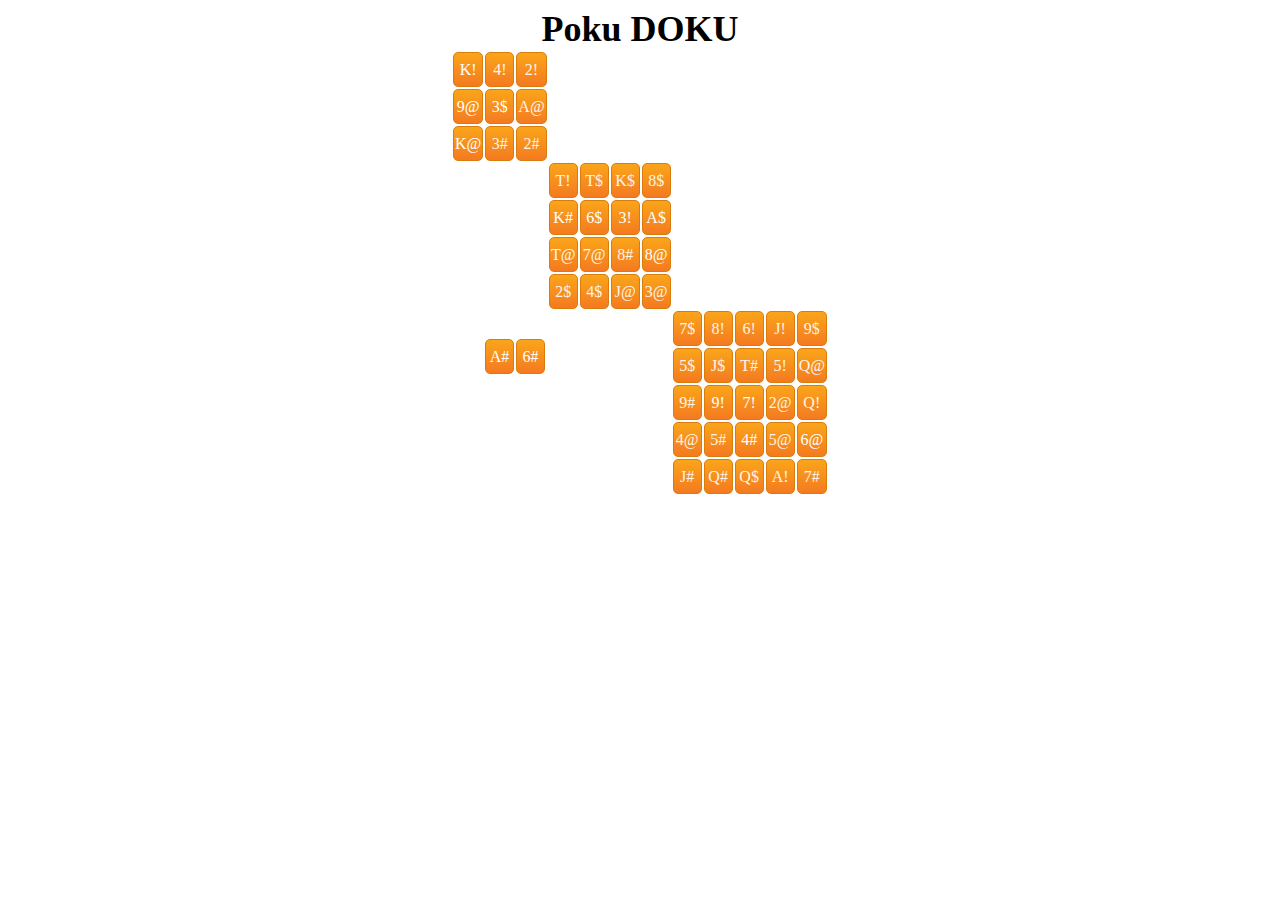
==== index.html @ b7417f7b "Initial check-in" ====
<html>

<head>

<script src="handObject.js"></script>
<script src="handMethods.js"></script>
<!--script src="permutations.js"></script-->

<script>
window.onload = function () {
	card.deck = card.slice();
	card.board = init();
	card.best = fire(card.board);
	card.best.row = card.best[0] < cols ? -1 : card.best[0] - cols;
	card.best.col = card.best[0] < cols ? card.best[0] : -1;
	card.best.hand = readBoard(card.board, p1.slice(), card.best.row, card.best.col);
	card.puzzle = [];
	card.candidates = new Array(rows * cols).hash();
	//labelTable();
}

window.fire = function (board) {
	S = 5;

	//swapOut(card, [0,3]);

	displayPlayer(p1, 'player1', hide=true);
	displayBoard(board);

	var x = getBestLines(board, p1, streets.range);
	outlineHands(board, x);

	return x;
}

window.init = function (saved) {
	r1 = 25;
	r2 = 50;
	p1 = getHoleCards(r1);
	p2 = []//getHoleCards(r2);
	view = views[1||random(views.length)];
	cols = view.join(',').indexOf('10')/2 +1;
	rows = view.length/cols;
	board = getBoardCards();

	return board;
}

window.load = function () {
	var json = ~window.name.indexOf('save') ? eval(window.name.split('$')) : {save: window.last()};
	var saved = json.save;
	try {
		r1 = saved.r1;
		r2 = saved.r2;
		p1 = saved.p1;
		p2 = saved.p2;
		view = saved.view;
		cols = view.join(',').indexOf('10')/2 +1;
		rows = view.length/cols;
		board = saved.board;
	}
	finally {
	}

	return board;
}

window.last = function () {
	if (!window.view) view = views[1||random(views.length)];
	cols = view.join(',').indexOf('10')/2 +1;
	rows = view.length/cols;
	return {
		r1: window.r1||25,
		r2: window.r2||50,
		p1: window.p1||getHoleCards(window.r1||25),
		p2: window.p2||[]||getHoleCards(window.r2||50),
		view: window.view,
		board: window.board||getBoardCards()
	}
}

window.save = function (latest, combo) {
	if (latest || ~window.name.indexOf('save')) {
		var last = window.last();
		latest = '{';
		for (x in last) {
			latest += x + ':' + last[x] + ',';
		}
		latest = latest.slice(0,-2) + '}';
	}
}

window.clear = function () {
	window.name = '';
	window.save();
}

window.refresh = function () {
	window.location.replace('?');
}

window.onerror = function (a,b,c) {
	var callStack = [a + ':' + c];
	var args = arguments;
	while (args.callee.caller) {
		var line = args.callee.caller.toString().split('\r\n');
		callStack.push('\n' + line[0], '\n&nbsp; &nbsp; &nbsp;' + line[1]);
		args = args.callee.caller.arguments;
	}
	//console.log(callstack);
	//errors = document.getElementById('errors');
	//errors.innerHTML += callStack.join('<br/>') + '<br/>...<br/>';
	return true;
}

function outlineHands (board, index) {
	if (!index.length) index = [index];
	var d = document.getElementById(streets[S]);
	var table = d.getElementsByTagName('table')[0];

	for (var x=0; x < index.length; ++x) {
		if (index[x] < cols) {
			for (var i=0; i < rows; ++i) {
				if (table.rows[i].cells[index[x]].innerHTML)
					table.rows[i].cells[index[x]].className = 'outline';
			}
		}
		else {
			for (var i=0; i < cols; ++i) {
				if (table.rows[index[x]-cols].cells[i].innerHTML)
					table.rows[index[x]-cols].cells[i].className = 'outline';
			}
		}
	}
}

function displayPlayer (player, name, hide) {
	var d = document.getElementById(name);
	var table = document.createElement('table');

	var row = document.createElement('tr');
	var cell = document.createElement('td');
	cell.innerHTML = card[player[0]];
	if (hide) {
		cell.setAttribute('class', 'hide');
	}
	else {
		card.seen[player[0]] = true;
	}
	row.appendChild(cell);

	var cell = document.createElement('td');
	cell.innerHTML = card[player[1]];
	if (hide) {
		cell.setAttribute('class', 'hide');
	}
	else {
		card.seen[player[1]] = true;
	}
	row.appendChild(cell);

	table.appendChild(row);
	d.appendChild(table);
	//makeRounded(d.getElementsByTagName('table')[0]);
}

function displayBoard (board) {
	var d = document.getElementById(streets[S]);
	var table = document.createElement('table');

	var row = document.createElement('tr');
	var cell = document.createElement('td');

	for (var i=0, j=0; i < rows * cols; ++i) {
		if (i%cols==0) {
			row = document.createElement('tr');
			table.appendChild(row);
		}
		cell = document.createElement('td');
		row.appendChild(cell);
		if (view[i] <= S) {
			cell.innerHTML = card[board[i]];
			if (~board.space.indexOf(j++)) {
				cell.setAttribute('class', 'hide');
			} else {
				card.seen[board[i]] = true;
			}
		}
	}
	d.appendChild(table);
	//makeRounded(d.getElementsByTagName('table')[0]);
}

function labelTable() {
	var table = document.getElementsByTagName('table')[0];
	var label_table = document.createElement('table');
	label_table.setAttribute('id','LT');
	label_table.style.position = 'absolute';
	label_table.style.top = table.offsetTop;
	label_table.style.left = table.offsetLeft;
	label_table.style.width = table.offsetWidth;
	label_table.style.height = table.offsetHeight;
	for (var i=0; i < table.rows.length; ++i) {
		var row = document.createElement('tr');
		for (var j=0; j < table.rows[i].cells.length; ++j) {
			var cell = document.createElement('td');
			cell.colSpan = table.rows[i].cells[j].colSpan;
			cell.style.width = table.rows[i].cells[j].width;
			cell.style.height = table.rows[i].cells[j].offsetHeight;
			cell.style.textAlign = 'center';
			cell.style.verticalAlign = 'top';
			var div = document.createElement('div');
			div.style.position = 'relative';
			//if (i==2 && j==0) div.innerHTML = "Hole Cards";
			//if (i==1 && j==0) div.innerHTML = "The Board";
			//if (i==1 && j==2) div.innerHTML = "Should You...";
			//if (i==2 && j==0) div.innerHTML = "Opponents Range";
			cell.appendChild(div);
			row.appendChild(cell);
		}
		label_table.appendChild(row);
	}
	document.body.innerHTML += label_table.outerHTML;
}
</script>

<link rel="stylesheet" href="styles.css"/>

<title>PokuDoku - Poker Face Games - &#x30DD; &#x30AB; &#x30C9; &#x30AF;</title>

</head>

<body>

<center>

<table id=T border=0 cellspacing=0 cellpadding=0 align=center>
<tr>
	<th align=center>

	<div id="title"><font face="osaka-sans serif" face="BlackoronAlp">Poku</font>
	<font face="osaka-sans serif" face="BlackoronKat">DOKU</font></div>

	</th>
</tr>
<tr>
	<th align=center x-width="50%">

	<!-- The Board -->
	<div id="river"></div>

	</th>
</tr>
<tr>
	<th id="hole" align=center valign=top x-width="25%">

	<!-- Hole Cards -->
	<div id="player1"></div>

	<br/><br/>

	<!--
	Your Opponent
	<div id="player2"></div>
	-->

	</th>
</tr>
<tr>
	<th id="actions" align=center valign=top x-width="25%">


	</th>
</tr>
</table>


</center>

<div id="errors"></div>

</body>

</html>
---- styles.css ----
body {
	padding: 0px;
	font-family: Trebuchet MS;
}

.outline s, .outline b, .outline u, .outline p {background-color: #B8C8D8;}

.active td {background-color: #FFFFFF !important;}
.active td.valid {background-color: #B8C8D8 !important;}

.activescored td {background-color: #FFFFFF !important;}
.activescored td.valid.beat {background-color: #B8C8D8 !important;}
.activescored td.valid.lose {background-color: #90A0B0 !important;}
.activescored td.valid.draw {background-color: #DFEFFF !important;}

.hide {color: #FFFFFF !important;}
.outline-hide {color: #B8C8D8 !important; background-color: #B8C8D8;}

@media print {
	.hide span {visibility: hidden;}
	input, #player2 {visibility: hidden;}
}

#title {
	font-size: 36px;
	margin-bottom: 0px;
}

#player1, #player2 {
	font-family: HyperCards;
	padding-top: 6px;
	margin-top: 0px;
}

#buttons {
	padding-top: 2px;
	margin-top: 25px;
}

#holdem, #foldem {
	font-family: WildWest;
	font-size: 15px;
	height: 30px;
	margin-top: 6px;
	margin-bottom: 4px;
}

#flop, #turn, #river {
	font-family: HyperCards;
	border-collapse: separate;
	empty-cells: show;
	margin-top: 0px;
	margin-bottom: 25px;
}

#flop td, #turn td, #river td {
	text-align: center;
}

#flop div, #turn div, #river div {
	width: 35px;
	overflow: hidden;
}

#river {
	position: relative;
	margin-bottom: -165px;
}

#player1 {
	position: relative;
	margin-bottom: 50px;
}

#hole {
	padding-right: 250px;
}

#hole td div {
	width: 35px;
	overflow: hidden;
}

#actions {
	padding-top: 15px;
}

td {
	width: 25px;
	height: 35px;
	text-align: center;
}

.rounded, td {
	border: 1px solid gray;
	border-radius: 5px;
    -moz-border-radius: 5px;
    -webkit-border-radius: 5px;
}

.orange, td {
	color: #fef4e9;
	border: solid 1px #da7c0c;
	background: #f78d1d;
	background: -webkit-gradient(linear, left top, left bottom, from(#faa51a), to(#f47a20));
	background: -moz-linear-gradient(top,  #faa51a,  #f47a20);
	filter:  progid:DXImageTransform.Microsoft.gradient(startColorstr='#faa51a', endColorstr='#f47a20');
}

.rounded:empty, td:empty {
	border: none;
	background: none;
	filter: none;
}

.rounded p {
	font-size: 18px;
	font-weight: normal;
	padding: 7px 6px;
}

.rounded s, .rounded b, .rounded u, .rounded p {
	margin: 0px;
	padding: 0px;
	height: 1px;
	font-size: .1em;
	overflow: hidden;
	display: block;
	border-width: 0px 1px;
	border-style: solid;
}

.rounded s {border-color: #FFFFFF;}
.rounded b {border-color: #B2B2B2;}
.rounded b b {border-color: #8C8C8C;}
.rounded b b b {border-color: #D8D8D8;}
.rounded u {border-color: #666666; border-width: 1px 1px;}
.rounded p {border-color: #666666; height: 100%; font-size: 1em; overflow: visible;}

.rounded p {
	font-size: 18px;
	font-weight: normal;
	padding: 7px 6px;
}
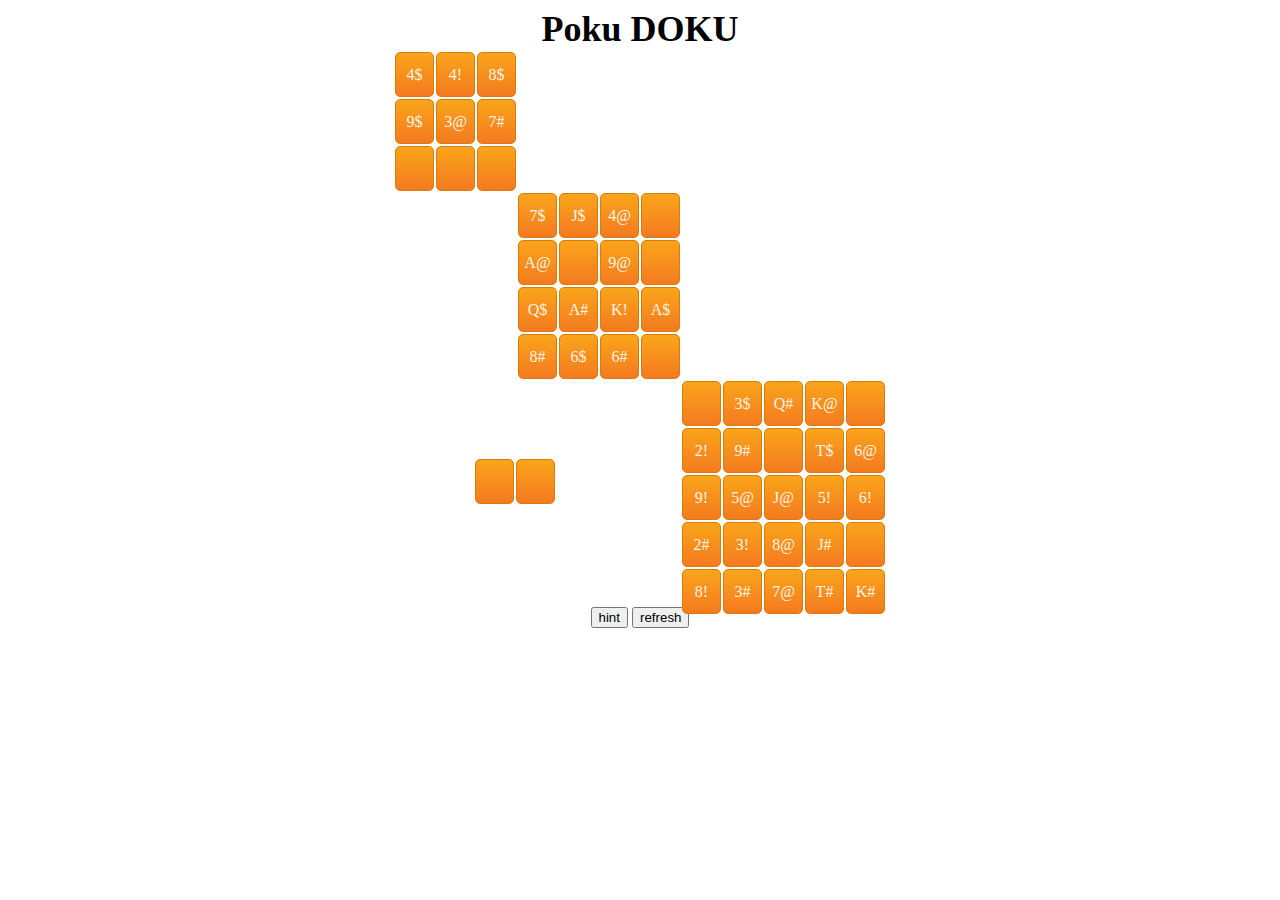
==== commit d5d78c94: "fixes" ====
--- a/index.html
+++ b/index.html
@@ -269,6 +269,10 @@
 <tr>
 	<th id="actions" align=center valign=top x-width="25%">
 
+<input type="button" value="hint" onclick="void(0); this.blur();" />
+
+<input type="button" value="refresh" onclick="window.refresh(); this.blur();" />
+
 
 	</th>
 </tr>
--- a/styles.css
+++ b/styles.css
@@ -13,7 +13,7 @@
 .activescored td.valid.lose {background-color: #90A0B0 !important;}
 .activescored td.valid.draw {background-color: #DFEFFF !important;}
 
-.hide {color: #FFFFFF !important;}
+.hide {color: transparent !important;}
 .outline-hide {color: #B8C8D8 !important; background-color: #B8C8D8;}
 
 @media print {
@@ -86,8 +86,8 @@
 }
 
 td {
-	width: 25px;
-	height: 35px;
+	width: 35px;
+	height: 45px;
 	text-align: center;
 }
 
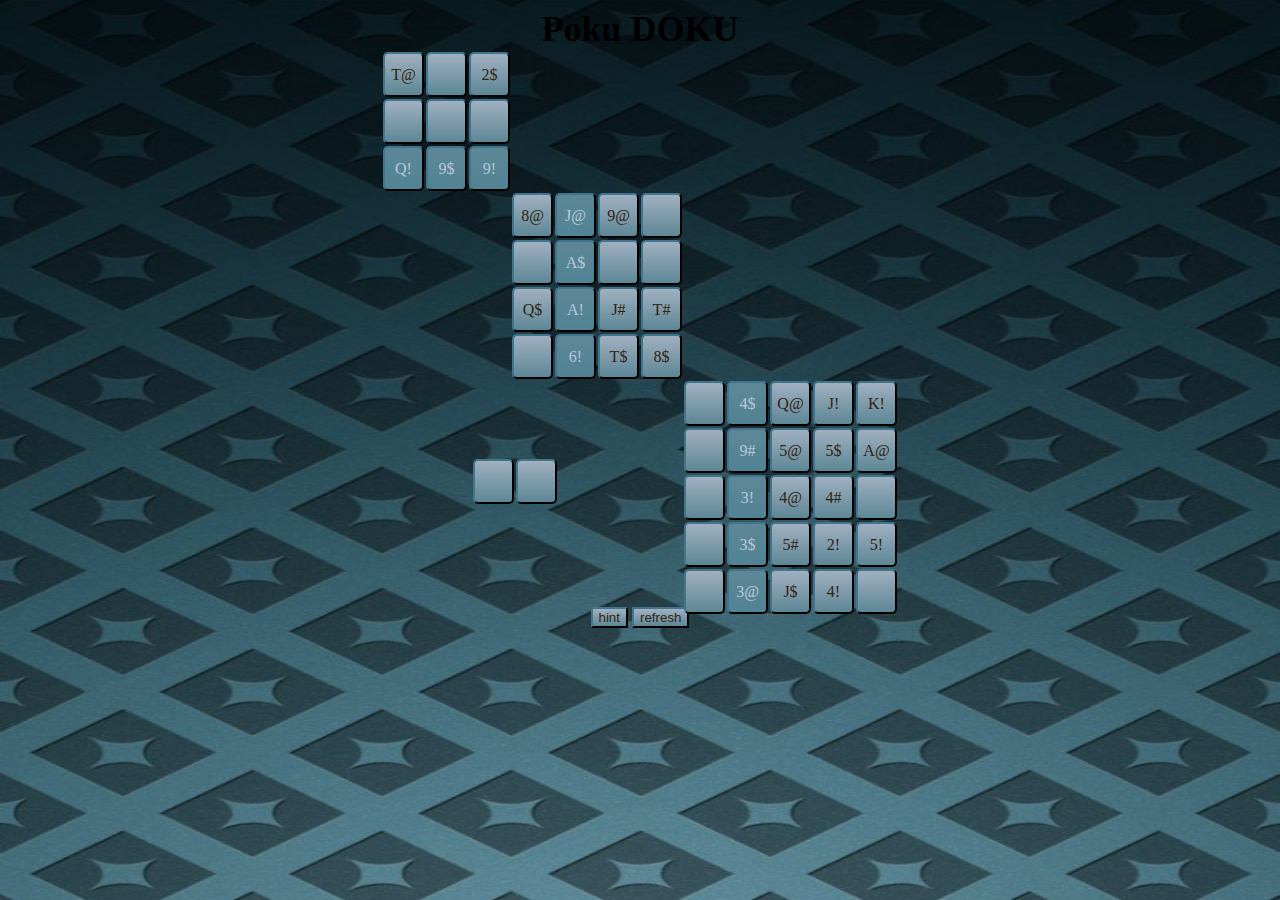
==== commit 430b93b1: "bkg" ====
--- a/index.html
+++ b/index.html
@@ -2,6 +2,7 @@
 
 <head>
 
+<meta name="viewport" content="width=device-width, initial-scale=1.0, maximum-scale=1.0, minimum-scale=1.0, user-scalable=yes">
 <script src="handObject.js"></script>
 <script src="handMethods.js"></script>
 <!--script src="permutations.js"></script-->
--- a/styles.css
+++ b/styles.css
@@ -1,6 +1,11 @@
 body {
 	padding: 0px;
 	font-family: Trebuchet MS;
+	background: url(background.jpg);
+	background-size: 100% 100%;
+}
+
+@media only screen and (orientation: landscape) {
 }
 
 .outline s, .outline b, .outline u, .outline p {background-color: #B8C8D8;}
@@ -12,9 +17,6 @@
 .activescored td.valid.beat {background-color: #B8C8D8 !important;}
 .activescored td.valid.lose {background-color: #90A0B0 !important;}
 .activescored td.valid.draw {background-color: #DFEFFF !important;}
-
-.hide {color: transparent !important;}
-.outline-hide {color: #B8C8D8 !important; background-color: #B8C8D8;}
 
 @media print {
 	.hide span {visibility: hidden;}
@@ -98,13 +100,26 @@
     -webkit-border-radius: 5px;
 }
 
-.orange, td {
-	color: #fef4e9;
-	border: solid 1px #da7c0c;
-	background: #f78d1d;
-	background: -webkit-gradient(linear, left top, left bottom, from(#faa51a), to(#f47a20));
-	background: -moz-linear-gradient(top,  #faa51a,  #f47a20);
-	filter:  progid:DXImageTransform.Microsoft.gradient(startColorstr='#faa51a', endColorstr='#f47a20');
+.card, td, input[type=button] {
+	color: #332211;
+	border: 2px outset #1A2E37;
+	background: #518394;
+	background: -webkit-gradient(linear, left top, left bottom, from(#A0B0C0), to(#5D8796));
+	background: -moz-linear-gradient(top, #A0B0C0, #5D8796);
+	filter:  progid:DXImageTransform.Microsoft.gradient(startColorstr='#A0B0C0', endColorstr='#5D8796');
+}
+
+.hide {
+	color: transparent !important;
+}
+
+td.outline {
+	color: #B8C8D8 !important; 
+	background-style: inset;
+	background-color: #518394;
+	background: -webkit-gradient(linear, left top, left bottom, from(#5D8796), to(#518394));
+	background: -moz-linear-gradient(top, #5D8796, #518394);
+	filter:  progid:DXImageTransform.Microsoft.gradient(startColorstr='#5D8796', endColorstr='#518394');
 }
 
 .rounded:empty, td:empty {
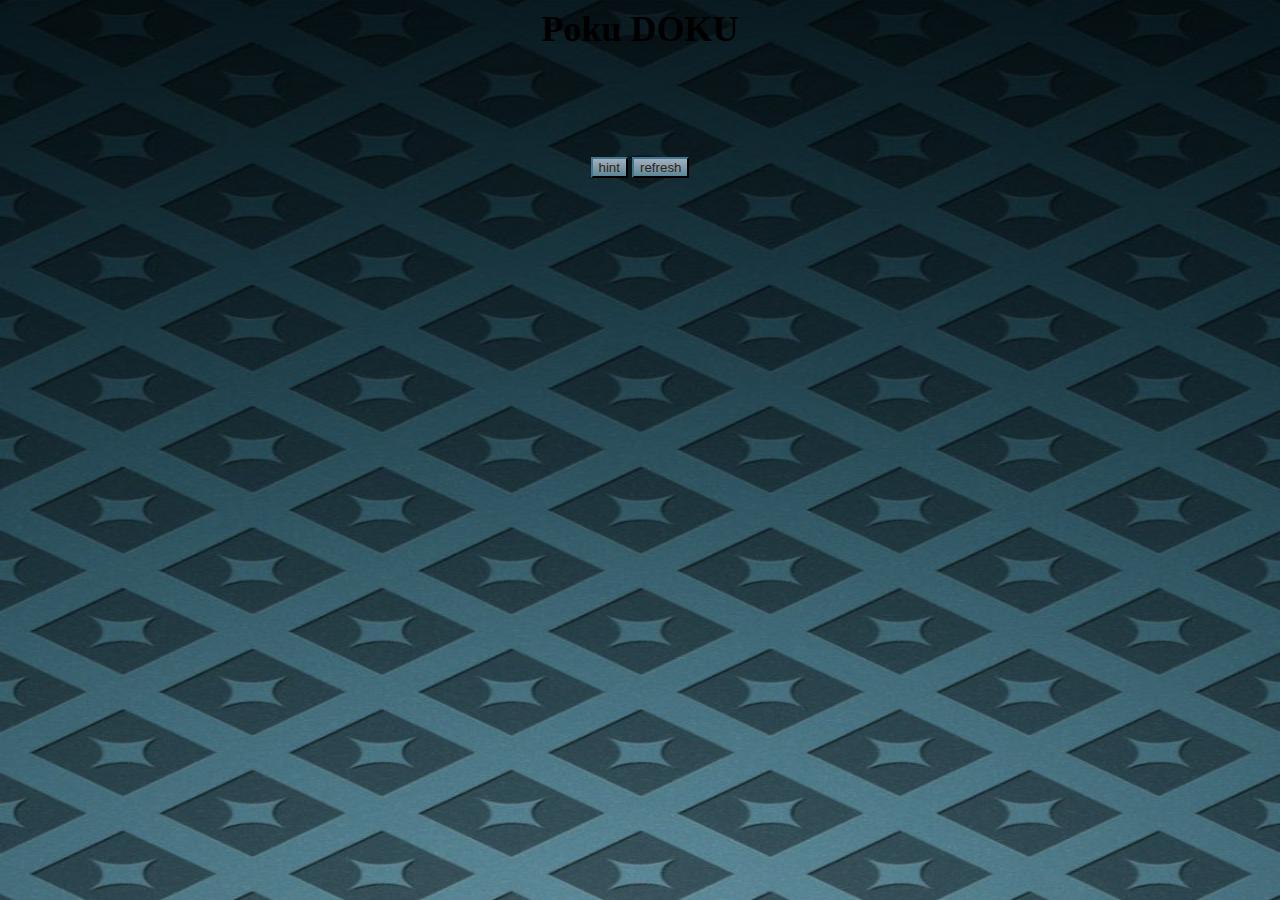
==== commit dd23ef19: "layout" ====
--- a/index.html
+++ b/index.html
@@ -2,227 +2,16 @@
 
 <head>
 
-<meta name="viewport" content="width=device-width, initial-scale=1.0, maximum-scale=1.0, minimum-scale=1.0, user-scalable=yes">
+<meta name="MobileOptimized" content="320"/>
+<meta name="viewport" content="width=device-width, initial-scale=1.0, maximum-scale=2.0, minimum-scale=1.0, user-scalable=yes">
+
 <script src="handObject.js"></script>
 <script src="handMethods.js"></script>
+<script src="scripts.js"></script>
 <!--script src="permutations.js"></script-->
 
 <script>
-window.onload = function () {
-	card.deck = card.slice();
-	card.board = init();
-	card.best = fire(card.board);
-	card.best.row = card.best[0] < cols ? -1 : card.best[0] - cols;
-	card.best.col = card.best[0] < cols ? card.best[0] : -1;
-	card.best.hand = readBoard(card.board, p1.slice(), card.best.row, card.best.col);
-	card.puzzle = [];
-	card.candidates = new Array(rows * cols).hash();
-	//labelTable();
-}
 
-window.fire = function (board) {
-	S = 5;
-
-	//swapOut(card, [0,3]);
-
-	displayPlayer(p1, 'player1', hide=true);
-	displayBoard(board);
-
-	var x = getBestLines(board, p1, streets.range);
-	outlineHands(board, x);
-
-	return x;
-}
-
-window.init = function (saved) {
-	r1 = 25;
-	r2 = 50;
-	p1 = getHoleCards(r1);
-	p2 = []//getHoleCards(r2);
-	view = views[1||random(views.length)];
-	cols = view.join(',').indexOf('10')/2 +1;
-	rows = view.length/cols;
-	board = getBoardCards();
-
-	return board;
-}
-
-window.load = function () {
-	var json = ~window.name.indexOf('save') ? eval(window.name.split('$')) : {save: window.last()};
-	var saved = json.save;
-	try {
-		r1 = saved.r1;
-		r2 = saved.r2;
-		p1 = saved.p1;
-		p2 = saved.p2;
-		view = saved.view;
-		cols = view.join(',').indexOf('10')/2 +1;
-		rows = view.length/cols;
-		board = saved.board;
-	}
-	finally {
-	}
-
-	return board;
-}
-
-window.last = function () {
-	if (!window.view) view = views[1||random(views.length)];
-	cols = view.join(',').indexOf('10')/2 +1;
-	rows = view.length/cols;
-	return {
-		r1: window.r1||25,
-		r2: window.r2||50,
-		p1: window.p1||getHoleCards(window.r1||25),
-		p2: window.p2||[]||getHoleCards(window.r2||50),
-		view: window.view,
-		board: window.board||getBoardCards()
-	}
-}
-
-window.save = function (latest, combo) {
-	if (latest || ~window.name.indexOf('save')) {
-		var last = window.last();
-		latest = '{';
-		for (x in last) {
-			latest += x + ':' + last[x] + ',';
-		}
-		latest = latest.slice(0,-2) + '}';
-	}
-}
-
-window.clear = function () {
-	window.name = '';
-	window.save();
-}
-
-window.refresh = function () {
-	window.location.replace('?');
-}
-
-window.onerror = function (a,b,c) {
-	var callStack = [a + ':' + c];
-	var args = arguments;
-	while (args.callee.caller) {
-		var line = args.callee.caller.toString().split('\r\n');
-		callStack.push('\n' + line[0], '\n&nbsp; &nbsp; &nbsp;' + line[1]);
-		args = args.callee.caller.arguments;
-	}
-	//console.log(callstack);
-	//errors = document.getElementById('errors');
-	//errors.innerHTML += callStack.join('<br/>') + '<br/>...<br/>';
-	return true;
-}
-
-function outlineHands (board, index) {
-	if (!index.length) index = [index];
-	var d = document.getElementById(streets[S]);
-	var table = d.getElementsByTagName('table')[0];
-
-	for (var x=0; x < index.length; ++x) {
-		if (index[x] < cols) {
-			for (var i=0; i < rows; ++i) {
-				if (table.rows[i].cells[index[x]].innerHTML)
-					table.rows[i].cells[index[x]].className = 'outline';
-			}
-		}
-		else {
-			for (var i=0; i < cols; ++i) {
-				if (table.rows[index[x]-cols].cells[i].innerHTML)
-					table.rows[index[x]-cols].cells[i].className = 'outline';
-			}
-		}
-	}
-}
-
-function displayPlayer (player, name, hide) {
-	var d = document.getElementById(name);
-	var table = document.createElement('table');
-
-	var row = document.createElement('tr');
-	var cell = document.createElement('td');
-	cell.innerHTML = card[player[0]];
-	if (hide) {
-		cell.setAttribute('class', 'hide');
-	}
-	else {
-		card.seen[player[0]] = true;
-	}
-	row.appendChild(cell);
-
-	var cell = document.createElement('td');
-	cell.innerHTML = card[player[1]];
-	if (hide) {
-		cell.setAttribute('class', 'hide');
-	}
-	else {
-		card.seen[player[1]] = true;
-	}
-	row.appendChild(cell);
-
-	table.appendChild(row);
-	d.appendChild(table);
-	//makeRounded(d.getElementsByTagName('table')[0]);
-}
-
-function displayBoard (board) {
-	var d = document.getElementById(streets[S]);
-	var table = document.createElement('table');
-
-	var row = document.createElement('tr');
-	var cell = document.createElement('td');
-
-	for (var i=0, j=0; i < rows * cols; ++i) {
-		if (i%cols==0) {
-			row = document.createElement('tr');
-			table.appendChild(row);
-		}
-		cell = document.createElement('td');
-		row.appendChild(cell);
-		if (view[i] <= S) {
-			cell.innerHTML = card[board[i]];
-			if (~board.space.indexOf(j++)) {
-				cell.setAttribute('class', 'hide');
-			} else {
-				card.seen[board[i]] = true;
-			}
-		}
-	}
-	d.appendChild(table);
-	//makeRounded(d.getElementsByTagName('table')[0]);
-}
-
-function labelTable() {
-	var table = document.getElementsByTagName('table')[0];
-	var label_table = document.createElement('table');
-	label_table.setAttribute('id','LT');
-	label_table.style.position = 'absolute';
-	label_table.style.top = table.offsetTop;
-	label_table.style.left = table.offsetLeft;
-	label_table.style.width = table.offsetWidth;
-	label_table.style.height = table.offsetHeight;
-	for (var i=0; i < table.rows.length; ++i) {
-		var row = document.createElement('tr');
-		for (var j=0; j < table.rows[i].cells.length; ++j) {
-			var cell = document.createElement('td');
-			cell.colSpan = table.rows[i].cells[j].colSpan;
-			cell.style.width = table.rows[i].cells[j].width;
-			cell.style.height = table.rows[i].cells[j].offsetHeight;
-			cell.style.textAlign = 'center';
-			cell.style.verticalAlign = 'top';
-			var div = document.createElement('div');
-			div.style.position = 'relative';
-			//if (i==2 && j==0) div.innerHTML = "Hole Cards";
-			//if (i==1 && j==0) div.innerHTML = "The Board";
-			//if (i==1 && j==2) div.innerHTML = "Should You...";
-			//if (i==2 && j==0) div.innerHTML = "Opponents Range";
-			cell.appendChild(div);
-			row.appendChild(cell);
-		}
-		label_table.appendChild(row);
-	}
-	document.body.innerHTML += label_table.outerHTML;
-}
 </script>
 
 <link rel="stylesheet" href="styles.css"/>
--- a/styles.css
+++ b/styles.css
@@ -66,7 +66,7 @@
 
 #river {
 	position: relative;
-	margin-bottom: -165px;
+	margin-bottom: -65px;
 }
 
 #player1 {
@@ -74,23 +74,25 @@
 	margin-bottom: 50px;
 }
 
-#hole {
-	padding-right: 250px;
-}
-
-#hole td div {
-	width: 35px;
-	overflow: hidden;
-}
-
 #actions {
 	padding-top: 15px;
 }
 
-td {
-	width: 35px;
-	height: 45px;
+table table {
+	width: inherit;
+}
+
+#player1 table {
+	width: inherit;
+}
+
+table table td, #player1 td  {
+	width: 25px;
+	height: 35px;
+	font-size: 12px;
+	font-weight: normal;
 	text-align: center;
+	vertical-align: center;
 }
 
 .rounded, td {
@@ -128,12 +130,6 @@
 	filter: none;
 }
 
-.rounded p {
-	font-size: 18px;
-	font-weight: normal;
-	padding: 7px 6px;
-}
-
 .rounded s, .rounded b, .rounded u, .rounded p {
 	margin: 0px;
 	padding: 0px;
@@ -151,9 +147,3 @@
 .rounded b b b {border-color: #D8D8D8;}
 .rounded u {border-color: #666666; border-width: 1px 1px;}
 .rounded p {border-color: #666666; height: 100%; font-size: 1em; overflow: visible;}
-
-.rounded p {
-	font-size: 18px;
-	font-weight: normal;
-	padding: 7px 6px;
-}
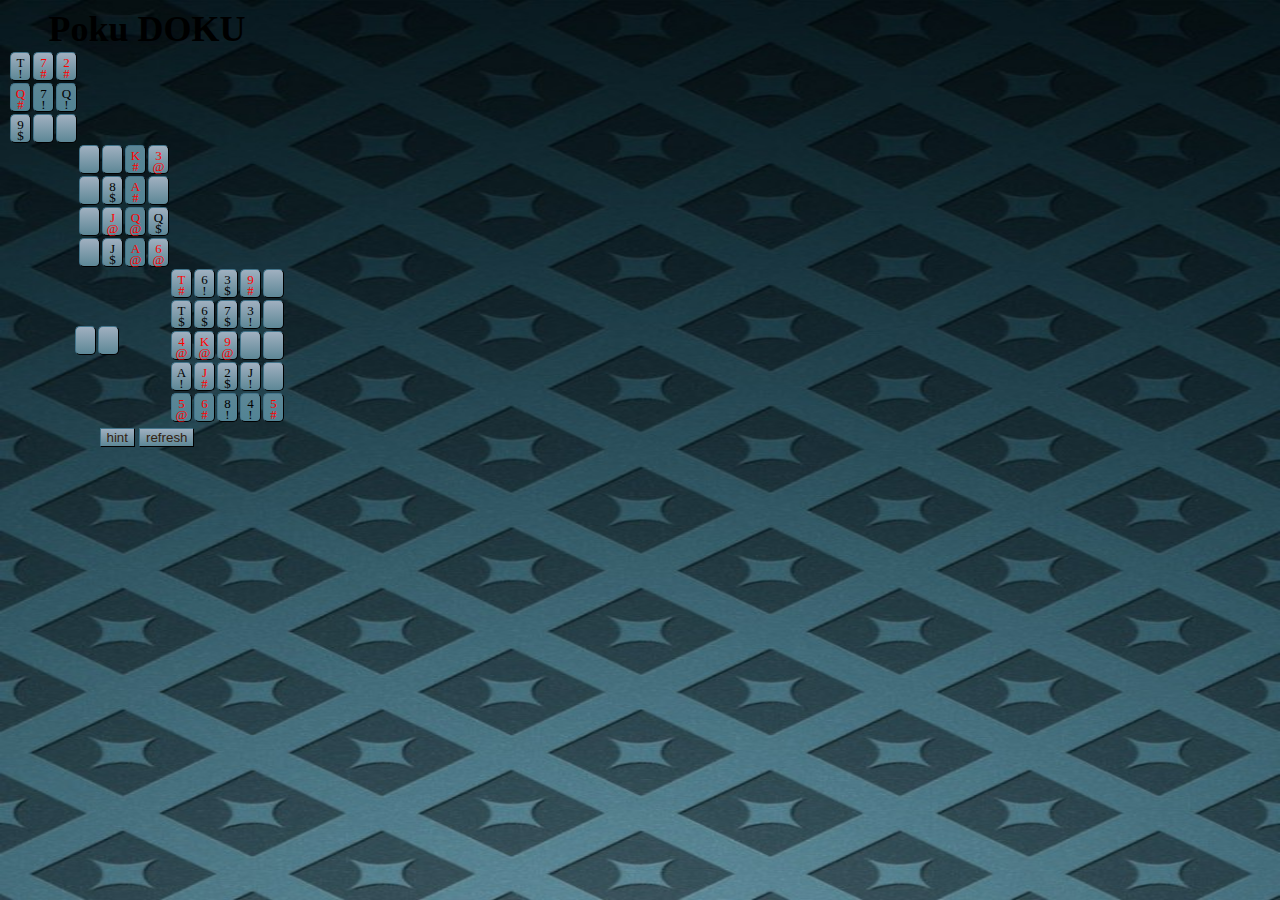
==== commit 606fb932: "layout" ====
--- a/index.html
+++ b/index.html
@@ -5,6 +5,7 @@
 <meta name="MobileOptimized" content="320"/>
 <meta name="viewport" content="width=device-width, initial-scale=1.0, maximum-scale=2.0, minimum-scale=1.0, user-scalable=yes">
 
+<script src="jquery-1.6.3.min.js"></script>
 <script src="handObject.js"></script>
 <script src="handMethods.js"></script>
 <script src="scripts.js"></script>
@@ -22,9 +23,7 @@
 
 <body>
 
-<center>
-
-<table id=T border=0 cellspacing=0 cellpadding=0 align=center>
+<table id=T border=0 cellspacing=0 cellpadding=0>
 <tr>
 	<th align=center>
 
@@ -66,13 +65,19 @@
 
 	</th>
 </tr>
+<tr>
+	<th id="adspace" align=center valign=top x-width="25%">
+		<script type="text/javascript">
+		var admob_vars = {
+		 pubid: 'a14edd2aba95712', // publisher id
+		 bgcolor: '7F90AA', // background color (hex)
+		 text: 'FFFFFF', // font-color (hex)
+		 test: true // test mode, set to false to receive live ads
+		};
+		</script>
+		<script type="text/javascript" src="http://mmv.admob.com/static/iphone/iadmob.js"></script>
+	</th>
+</tr>
 </table>
 
-
-</center>
-
-<div id="errors"></div>
-
-</body>
-
 </html>
--- a/styles.css
+++ b/styles.css
@@ -71,7 +71,9 @@
 
 #player1 {
 	position: relative;
-	margin-bottom: 50px;
+	margin-bottom: 20px;
+	margin-left: -100px;
+	margin-top: -41px;
 }
 
 #actions {
@@ -87,9 +89,11 @@
 }
 
 table table td, #player1 td  {
-	width: 25px;
-	height: 35px;
-	font-size: 12px;
+	width: 17px;
+	height: 22px;
+	font-size: 13px;
+	line-height: 11px;
+	padding-top: 4px;
 	font-weight: normal;
 	text-align: center;
 	vertical-align: center;
@@ -104,10 +108,10 @@
 
 .card, td, input[type=button] {
 	color: #332211;
-	border: 2px outset #1A2E37;
-	background: #518394;
+	border: 1px outset #1A2E37;
+	background-color: #518394;
 	background: -webkit-gradient(linear, left top, left bottom, from(#A0B0C0), to(#5D8796));
-	background: -moz-linear-gradient(top, #A0B0C0, #5D8796);
+	background: -moz-linear-gradient(top, #DFEFFF, #A0B0C0);
 	filter:  progid:DXImageTransform.Microsoft.gradient(startColorstr='#A0B0C0', endColorstr='#5D8796');
 }
 
@@ -116,11 +120,11 @@
 }
 
 td.outline {
-	color: #B8C8D8 !important; 
-	background-style: inset;
+	color: #332211; 
+	background-style: outset;
 	background-color: #518394;
 	background: -webkit-gradient(linear, left top, left bottom, from(#5D8796), to(#518394));
-	background: -moz-linear-gradient(top, #5D8796, #518394);
+	background: -moz-linear-gradient(top, #A0B0C0, #90A0B0);
 	filter:  progid:DXImageTransform.Microsoft.gradient(startColorstr='#5D8796', endColorstr='#518394');
 }
 
